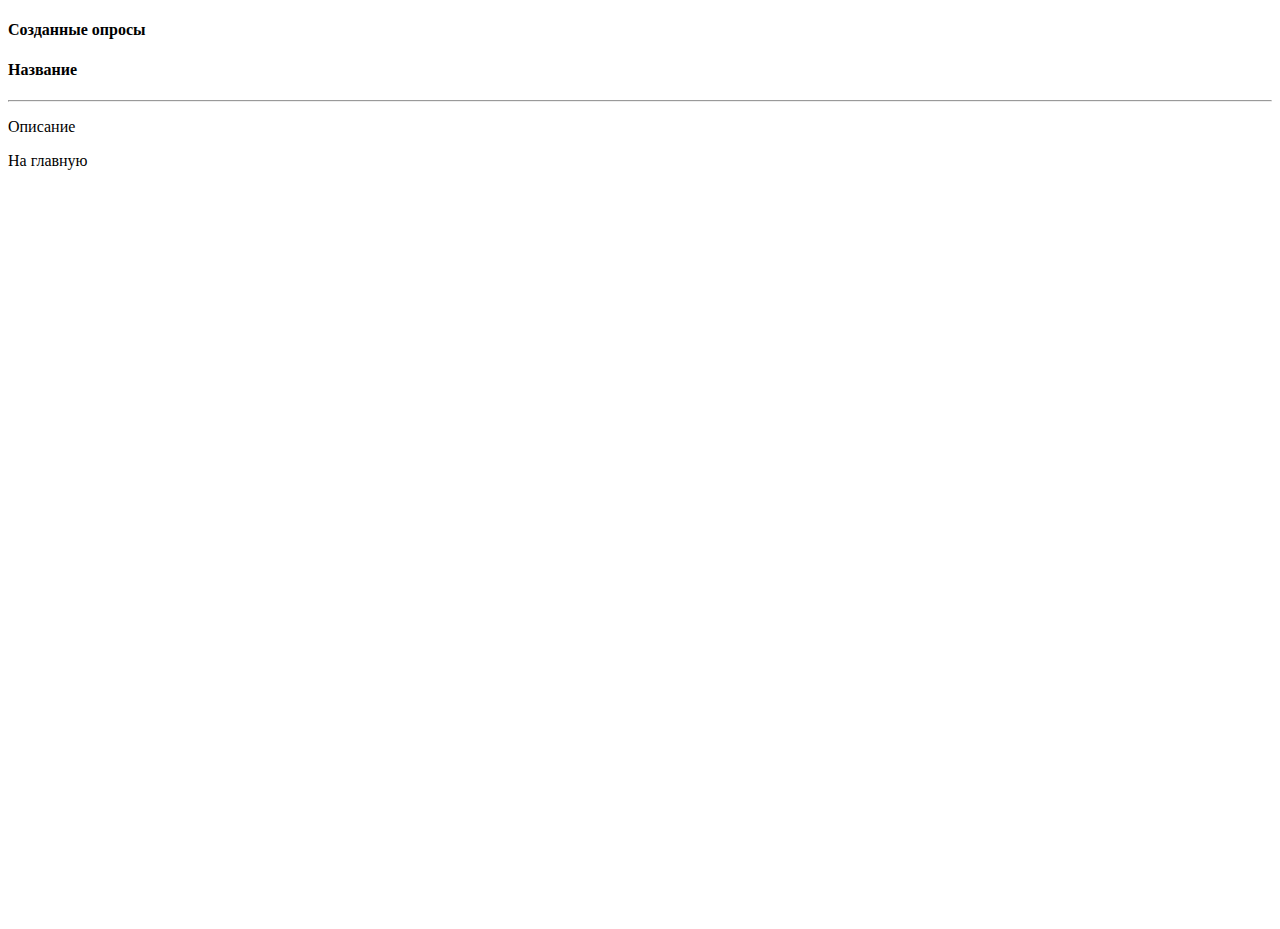
==== src/main/resources/templates/browse-surveys-unauthorized.html @ eae97865 "[KAFKAWEBSITE-27] add surveys page for unauthorized users, additional navigation to site" ====
<!DOCTYPE html>
<html lang="en">
<head th:replace="fragments :: head ('Созданные опросы')"></head>
<body>
<div th:replace="fragments :: scripts"></div>

<div class="d-flex align-items-center" style="min-height: 100vh">
    <div class="container">
        <div class="card m-3">
            <div class="card-head" style="border-radius: 0.535rem">
                <h4 class="font-weight-bold m-3">Созданные опросы</h4>
            </div>
        </div>

        <div th:each="survey : ${surveys}">
            <a class="card m-3" th:href="@{/surveys/{id}(id=${survey.id})}">
                <div class="card-head">
                    <h4 class="font-weight-bold m-3" th:text="${survey.name} + ' | автор - ' + ${survey.author.name}">Название</h4>
                    <hr class="card-split">
                </div>
                <div class="card-description">
                    <p class="m-3" th:text="${survey.description}">Описание</p>
                </div>
            </a>
        </div>

        <div class="card m-3">
            <a class="btn btn-primary mx-3 mt-3 flex-fill" th:href="@{/}">На главную</a>
            <div class="mb-3"></div>
        </div>
    </div>
</div>
</body>
</html>
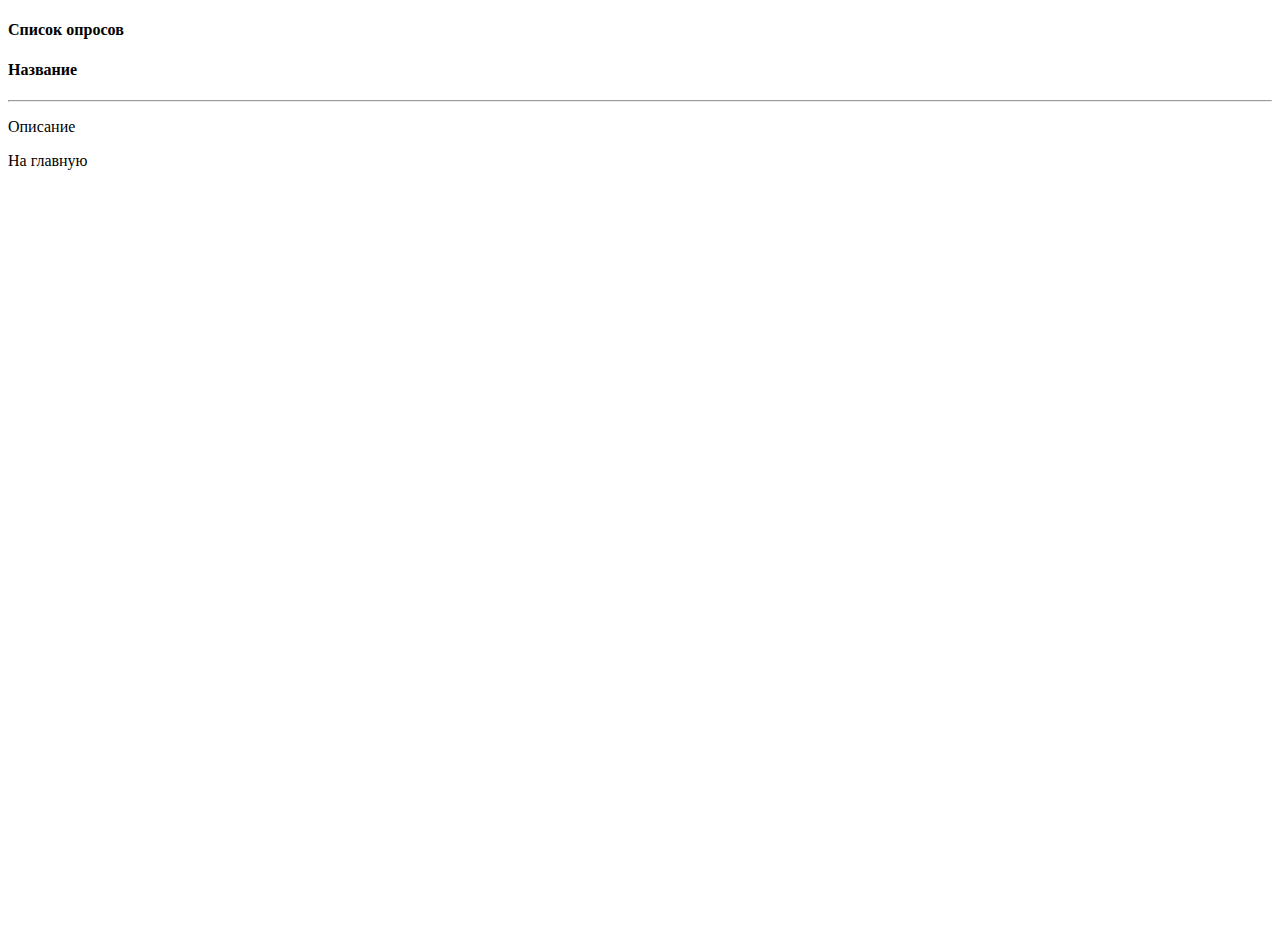
==== commit 80bd57ff: "[KAFKAWEBSITE-28] modify survey list page for unauthorized users" ====
--- a/src/main/resources/templates/browse-surveys-unauthorized.html
+++ b/src/main/resources/templates/browse-surveys-unauthorized.html
@@ -8,7 +8,7 @@
     <div class="container">
         <div class="card m-3">
             <div class="card-head" style="border-radius: 0.535rem">
-                <h4 class="font-weight-bold m-3">Созданные опросы</h4>
+                <h4 class="font-weight-bold m-3">Список опросов</h4>
             </div>
         </div>
 
